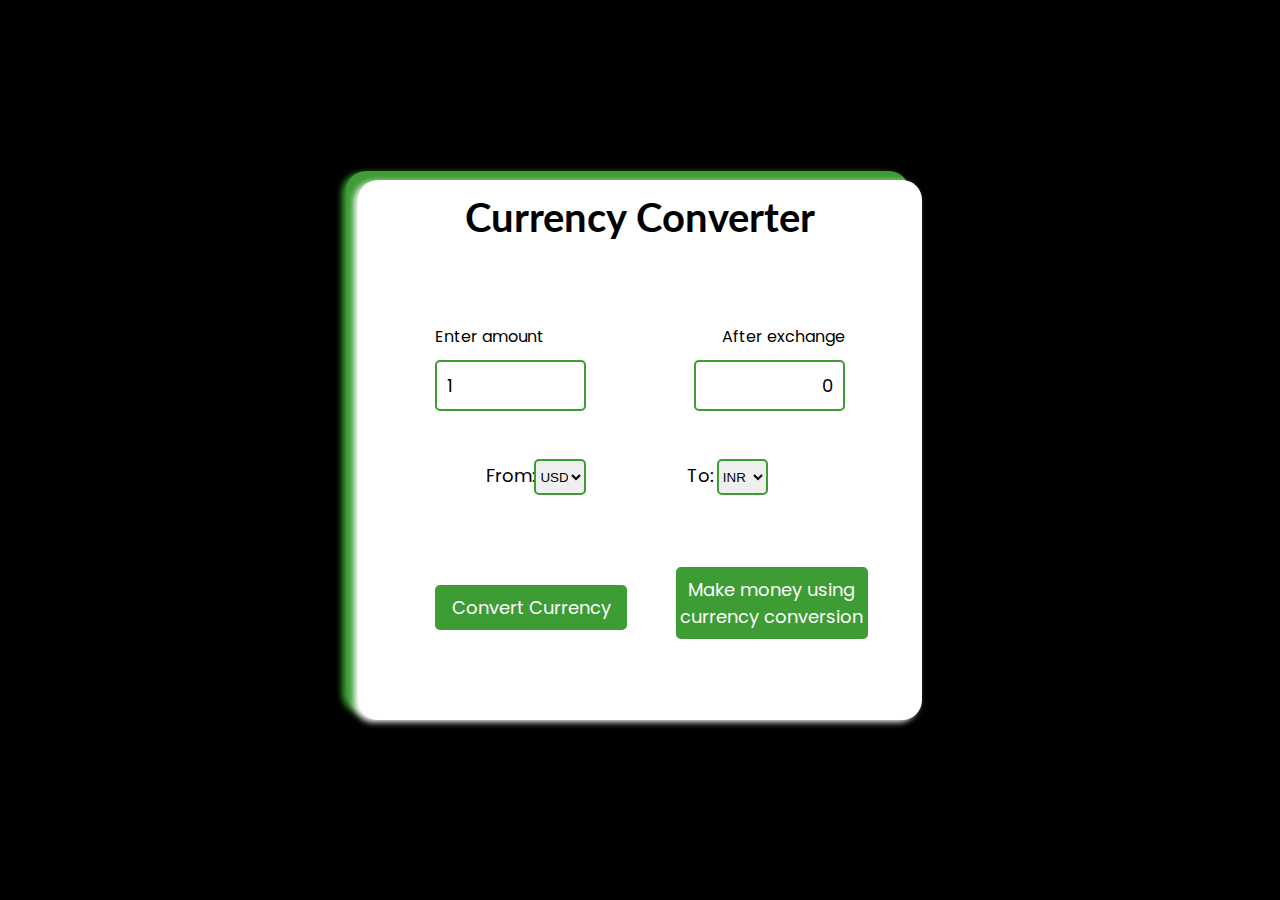
==== index.html @ a93e1329 "First commit" ====
<!DOCTYPE html>
<html lang="en">
<head>
    <meta charset="UTF-8">
    <meta name="viewport" content="width=device-width, initial-scale=1.0">
    <title>Currency Converter</title>
    <style>
        @import url('https://fonts.googleapis.com/css2?family=Lato:ital,wght@0,100;0,300;0,400;0,700;0,900;1,100;1,300;1,400;1,700;1,900&family=Open+Sans:ital,wght@0,300..800;1,300..800&family=Poppins:ital,wght@0,100;0,200;0,300;0,400;0,500;0,600;0,700;0,800;0,900;1,100;1,200;1,300;1,400;1,500;1,600;1,700;1,800;1,900&display=swap');
        /* imported 3 fonts external fonts */
    </style>
    <link rel="stylesheet" href="style.css">
</head>
<body>
    <video src="background.mp4" autoplay loop muted class="background-video"></video>
    <div class="act-box1" id="act-box">
        <h2>Currency Converter</h2>
        <div>
            <label for="amount" id="from-label">Enter amount</label>
        </div>
        <input type="number" name="amount" id="amount" min="1" value="1">
        <label for="from" class="from-curr-label">From:</label>
        <select name="from" id="from-curr"><!--list of options will be included using js file--></select>
        <div>
            <label for="to-amount" id="to-label">After exchange</label>
        </div>
        <div name="to-amount" id="to-amount" value="0">0</div>
        <label for="to" class="to-curr-label">To:</label>
        <select name="to" id="to-curr"><!--list of options will be included using js file--></select>
        <button id="convert" class="translate">Convert Currency</button>
        <button id="make-money" class="translate">Make money using currency conversion</button>
    </div>
    <div class="act-box2">
            
    </div>
    <script src="list-of-countries.js"></script>
    <script src="script.js"></script>
</body>
</html>
---- style.css ----
*{
    margin: 0;
    padding: 0;
}
body{
    background-color: black;
}
.background-video{
    opacity: 0.3;
    position: absolute;
    width: 100%;
    height: 100%;
    object-fit: cover;
}
/* @media (max-width: 480px){

    .act-box{
        width: 90vw;
        height: 90vh;
        background-color: white;
        position: realtive;
        top: 20vh;
        left: 5vw;
        border-radius: 20px;
    }
} */
.act-box1{
    width: 44vw;
    height: 60vh;
    box-sizing: border-box;
    background-color: white;
    position: absolute;
    top: 20vh;
    left: 28vw;
    border-radius: 20px;
    padding: 0vh 6vw;
    z-index: 2;
    box-shadow: -4px 2px 6px white;
}
h2{
    font-size: 40px;
    font-family: "Lato", "Poppins", sans-serif;
    display: flex;
    justify-content: center;
    align-items: center;
    padding: 1vw;
}
.translate{
    color: white;
    border: none;
    border-radius: 5px;
    padding: 1vh 0vw;
    width: 15vw;
    font-size: large;
    background-color: #3e9c35;
    font-family: "Poppins", sans-serif;
    transition: all 0.1s cubic-bezier(0, 0, 0.29, 0.95);
}
#convert{
    position: absolute;
    bottom: 10vh;
    left: 6vw;
}
#make-money{
    position: absolute;
    bottom: 9vh;
    right: 6vh;
}
.translate:hover{
    transform: translateX(0.3vw) translateY(-0.5vh);
}
.translate:hover{
    background-color: white;
    color: #3e9c35;
    border: 2px solid #3e9c35;
}
#amount{
    position: absolute;
    top: 20vh;
    border: 2px solid #3e9c35;
    height: 3.7vw;
    width: 10vw;
    border-radius: 5px;
    font-size: large;
    padding: 0px 0.75vw;
    font-family: "Poppins", sans-serif;
}

#from-curr{
    position: absolute;
    top: 31vh;
    left: 13.75vw;
    width: 4vw;
    height: 4vh;
    border: 2px solid #3e9c35;
    border-radius: 5px;
}
#from-label{
    /* enter amount */
    font-size: medium;
    font-family: "Poppins", sans-serif;
    position: absolute;
    left: 6vw;
    top: 16vh;
    
}
.from-curr-label{
    /* From: */
    font-family: "Poppins", sans-serif;
    font-size: large;
    position: absolute;
    top: 31.3vh;
    left: 10vw;
}
/* below are for to */

#to-amount{
    position: absolute;
    top: 20vh;
    right: 6vw;
    border: 2px solid #3e9c35;
    height: 3.7vw;
    width: 10vw;
    border-radius: 5px;
    font-size: large;
    padding: 0px 0.75vw;
    display: flex;
    justify-content: right;
    align-items: center;
    font-family: "Poppins","Lato", sans-serif;
}
#to-curr{
    position: absolute;
    top: 31vh;
    right: 12vw;
    width: 4vw;
    height: 4vh;
    border: 2px solid #3e9c35;
    border-radius: 5px;
}
#to-label{
    /* after conversion */
    font-size: medium;
    font-family: "Poppins", sans-serif;
    position: absolute;
    right: 6vw;
    top: 16vh;
    
}
.to-curr-label{
    /* to: */
    font-family: "Poppins", sans-serif;
    font-size: large;
    position: absolute;
    top: 31.3vh;
    right: 16.25vw;
}
select option{
    scrollbar-width: 3px;
}
/* bonus part */
.act-box2{
    /* opacity: 1; */
    position: absolute;
    top: 19vh;
    left: 27vw;
    width: 44vw;
    height: 60vh;
    box-sizing: border-box;
    padding: 0vh 6vw;
    border-radius: 20px;
    background-color: #3e9c35;
    box-shadow: -4px 2px 6px #3e9c35;
    z-index: 1;
}
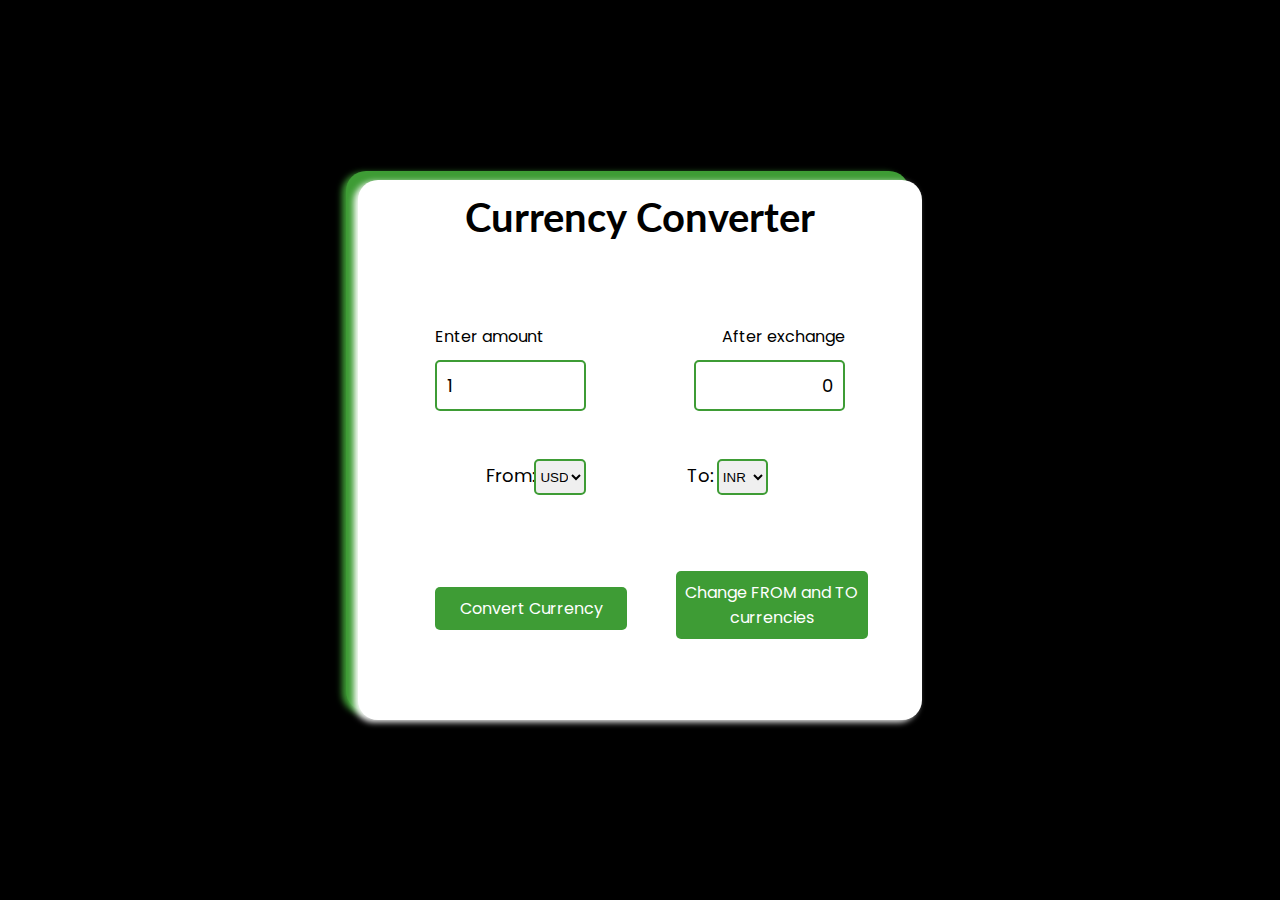
==== commit 4f9e5f69: "minor changes in style.css" ====
--- a/index.html
+++ b/index.html
@@ -11,27 +11,26 @@
     <link rel="stylesheet" href="style.css">
 </head>
 <body>
-    <video src="background.mp4" autoplay loop muted class="background-video"></video>
-    <div class="act-box1" id="act-box">
+    <video src="background.mp4" autoplay loop muted class="background-video"></video><!--this is to play background video-->
+    <div class="act-box1" id="act-box1">
         <h2>Currency Converter</h2>
         <div>
             <label for="amount" id="from-label">Enter amount</label>
         </div>
         <input type="number" name="amount" id="amount" min="1" value="1">
-        <label for="from" class="from-curr-label">From:</label>
+        <label for="from" class="from-curr-label" id="from-curr-label">From:</label>
         <select name="from" id="from-curr"><!--list of options will be included using js file--></select>
         <div>
             <label for="to-amount" id="to-label">After exchange</label>
         </div>
         <div name="to-amount" id="to-amount" value="0">0</div>
-        <label for="to" class="to-curr-label">To:</label>
+        <label for="to" class="to-curr-label" id="to-curr-label">To:</label>
         <select name="to" id="to-curr"><!--list of options will be included using js file--></select>
         <button id="convert" class="translate">Convert Currency</button>
-        <button id="make-money" class="translate">Make money using currency conversion</button>
+        <button id="exchange-curr" class="translate">Change FROM and TO currencies</button>
+        <p></p>
     </div>
-    <div class="act-box2">
-            
-    </div>
+    <div class="act-box" id="act-box2"></div>
     <script src="list-of-countries.js"></script>
     <script src="script.js"></script>
 </body>
--- a/style.css
+++ b/style.css
@@ -1,175 +1,249 @@
-*{
-    margin: 0;
-    padding: 0;
-}
-body{
-    background-color: black;
-}
-.background-video{
-    opacity: 0.3;
-    position: absolute;
-    width: 100%;
-    height: 100%;
-    object-fit: cover;
-}
-/* @media (max-width: 480px){
-
-    .act-box{
-        width: 90vw;
-        height: 90vh;
-        background-color: white;
-        position: realtive;
-        top: 20vh;
-        left: 5vw;
-        border-radius: 20px;
-    }
-} */
-.act-box1{
-    width: 44vw;
+* {
+  margin: 0;
+  padding: 0;
+}
+body {
+  background-color: black;
+}
+.background-video {
+  opacity: 0.3;
+  position: absolute;
+  width: 100%;
+  height: 100%;
+  object-fit: cover;
+}
+.act-box1 {
+  width: 44vw;
+  height: 60vh;
+  box-sizing: border-box;
+  background-color: white;
+  position: absolute;
+  top: 20vh;
+  left: 28vw;
+  border-radius: 20px;
+  padding: 0vh 6vw;
+  z-index: 2;
+  box-shadow: -4px 2px 6px white;
+}
+h2 {
+  font-size: 40px;
+  font-family: "Lato", "Poppins", sans-serif;
+  display: flex;
+  justify-content: center;
+  align-items: center;
+  padding: 1vw;
+}
+.translate {
+  color: white;
+  border: none;
+  border-radius: 5px;
+  padding: 1vh 0vw;
+  width: 15vw;
+  font-size: medium;
+  background-color: #3e9c35;
+  font-family: "Poppins", sans-serif;
+  transition: all 0.1s cubic-bezier(0, 0, 0.29, 0.95);
+}
+#convert {
+  position: absolute;
+  bottom: 10vh;
+  left: 6vw;
+}
+#exchange-curr {
+  position: absolute;
+  bottom: 9vh;
+  right: 6vh;
+}
+.translate:hover {
+  transform: translateX(0.3vw) translateY(-0.5vh);
+}
+.translate:hover {
+  background-color: white;
+  color: #3e9c35;
+  border: 2px solid #3e9c35;
+}
+#amount {
+  position: absolute;
+  top: 20vh;
+  border: 2px solid #3e9c35;
+  height: 3.7vw;
+  width: 10vw;
+  border-radius: 5px;
+  font-size: large;
+  padding: 0px 0.75vw;
+  font-family: "Poppins", sans-serif;
+}
+#from-curr {
+  position: absolute;
+  top: 31vh;
+  left: 13.75vw;
+  width: 4vw;
+  height: 4vh;
+  border: 2px solid #3e9c35;
+  border-radius: 5px;
+}
+#from-label {
+  /* enter amount */
+  font-size: medium;
+  font-family: "Poppins", sans-serif;
+  position: absolute;
+  left: 6vw;
+  top: 16vh;
+}
+.from-curr-label {
+  /* From: */
+  font-family: "Poppins", sans-serif;
+  font-size: large;
+  position: absolute;
+  top: 31.3vh;
+  left: 10vw;
+}
+/* below are for To currency */
+#to-amount {
+  position: absolute;
+  top: 20vh;
+  right: 6vw;
+  border: 2px solid #3e9c35;
+  height: 3.7vw;
+  width: 10vw;
+  border-radius: 5px;
+  font-size: large;
+  padding: 0px 0.75vw;
+  display: flex;
+  justify-content: right;
+  align-items: center;
+  font-family: "Poppins", "Lato", sans-serif;
+}
+#to-curr {
+  position: absolute;
+  top: 31vh;
+  right: 12vw;
+  width: 4vw;
+  height: 4vh;
+  border: 2px solid #3e9c35;
+  border-radius: 5px;
+}
+#to-label {
+  /* after exchange */
+  font-size: medium;
+  font-family: "Poppins", sans-serif;
+  position: absolute;
+  right: 6vw;
+  top: 16vh;
+}
+.to-curr-label {
+  /* to: */
+  font-family: "Poppins", sans-serif;
+  font-size: large;
+  position: absolute;
+  top: 31.3vh;
+  right: 16.25vw;
+}
+/* bonus part */
+#act-box2 {
+  position: absolute;
+  top: 19vh;
+  left: 27vw;
+  width: 44vw;
+  height: 60vh;
+  box-sizing: border-box;
+  padding: 0vh 6vw;
+  border-radius: 20px;
+  background-color: #3e9c35;
+  box-shadow: -4px 2px 6px #3e9c35;
+  z-index: 1;
+}
+@media (max-width: 770px) {
+  h2 {
+    font-size: 50px;
+  }
+  #amount {
+    left: 15vw;
+    height: 3vh;
+    width: 15vw;
+  }
+  #to-amount {
+    right: 15vw;
+    height: 3vh;
+    width: 15vw;
+  }
+  .to-curr-label {
+    position: absolute;
+    top: 25vh;
+    right: 28vw;
+  }
+  #to-curr {
+    position: absolute;
+    top: 24.7vh;
+    right: 14vw;
+    width: 13vw;
+    height: 4vh;
+  }
+  #act-box1 {
+    width: 80vw;
     height: 60vh;
-    box-sizing: border-box;
-    background-color: white;
     position: absolute;
     top: 20vh;
-    left: 28vw;
-    border-radius: 20px;
-    padding: 0vh 6vw;
-    z-index: 2;
-    box-shadow: -4px 2px 6px white;
-}
-h2{
-    font-size: 40px;
-    font-family: "Lato", "Poppins", sans-serif;
-    display: flex;
-    justify-content: center;
-    align-items: center;
-    padding: 1vw;
-}
-.translate{
-    color: white;
-    border: none;
-    border-radius: 5px;
-    padding: 1vh 0vw;
-    width: 15vw;
-    font-size: large;
-    background-color: #3e9c35;
-    font-family: "Poppins", sans-serif;
-    transition: all 0.1s cubic-bezier(0, 0, 0.29, 0.95);
-}
-#convert{
-    position: absolute;
-    bottom: 10vh;
+    left: 10vw;
+  }
+  #act-box2 {
+    position: absolute;
+    top: 19vh;
+    left: 9vw;
+    width: 80vw;
+  }
+  #from-label {
+    /* enter amount */
+    position: absolute;
     left: 6vw;
-}
-#make-money{
-    position: absolute;
-    bottom: 9vh;
-    right: 6vh;
-}
-.translate:hover{
-    transform: translateX(0.3vw) translateY(-0.5vh);
-}
-.translate:hover{
-    background-color: white;
-    color: #3e9c35;
-    border: 2px solid #3e9c35;
-}
-#amount{
-    position: absolute;
-    top: 20vh;
-    border: 2px solid #3e9c35;
-    height: 3.7vw;
-    width: 10vw;
-    border-radius: 5px;
-    font-size: large;
-    padding: 0px 0.75vw;
-    font-family: "Poppins", sans-serif;
-}
-
-#from-curr{
-    position: absolute;
-    top: 31vh;
-    left: 13.75vw;
-    width: 4vw;
-    height: 4vh;
-    border: 2px solid #3e9c35;
-    border-radius: 5px;
-}
-#from-label{
-    /* enter amount */
-    font-size: medium;
-    font-family: "Poppins", sans-serif;
-    position: absolute;
-    left: 6vw;
-    top: 16vh;
-    
-}
-.from-curr-label{
-    /* From: */
-    font-family: "Poppins", sans-serif;
-    font-size: large;
-    position: absolute;
-    top: 31.3vh;
-    left: 10vw;
-}
-/* below are for to */
-
-#to-amount{
-    position: absolute;
-    top: 20vh;
-    right: 6vw;
-    border: 2px solid #3e9c35;
-    height: 3.7vw;
-    width: 10vw;
-    border-radius: 5px;
-    font-size: large;
-    padding: 0px 0.75vw;
-    display: flex;
-    justify-content: right;
-    align-items: center;
-    font-family: "Poppins","Lato", sans-serif;
-}
-#to-curr{
-    position: absolute;
-    top: 31vh;
-    right: 12vw;
-    width: 4vw;
-    height: 4vh;
-    border: 2px solid #3e9c35;
-    border-radius: 5px;
-}
-#to-label{
-    /* after conversion */
-    font-size: medium;
-    font-family: "Poppins", sans-serif;
-    position: absolute;
-    right: 6vw;
-    top: 16vh;
-    
-}
-.to-curr-label{
-    /* to: */
-    font-family: "Poppins", sans-serif;
-    font-size: large;
-    position: absolute;
-    top: 31.3vh;
-    right: 16.25vw;
-}
-select option{
-    scrollbar-width: 3px;
-}
-/* bonus part */
-.act-box2{
-    /* opacity: 1; */
-    position: absolute;
-    top: 19vh;
-    left: 27vw;
-    width: 44vw;
-    height: 60vh;
-    box-sizing: border-box;
-    padding: 0vh 6vw;
-    border-radius: 20px;
-    background-color: #3e9c35;
-    box-shadow: -4px 2px 6px #3e9c35;
-    z-index: 1;
+  }
+  #from-curr-label {
+    position: absolute;
+    top: 25vh;
+    left: 8vw;
+  }
+  #from-curr {
+    position: absolute;
+    top: 24.7vh;
+    left: 20vw;
+    width: 13vw;
+  }
+  #convert {
+    width: 21vw;
+    height: 10vh;
+    font-size: small;
+    position: absolute;
+    top: 35vh;
+    left: 11vw;
+  }
+  #exchange-curr {
+    width: 25vw;
+    height: 10vh;
+    font-size: small;
+    position: absolute;
+    top: 35vh;
+    right: 10vw;
+  }
+}
+@media (max-width: 1200px) and (min-width: 770px) {
+  h2{
+    font-size: 1.8em;
+  }
+  #from-curr-label{
+    position: absolute;
+    left: 7vw;
+  }
+  #from-curr{
+    left: 13vw;
+    width: 6vw;
+  }
+  #to-curr{
+    right: 10vw;
+    width: 6vw;
+  }
+}
+@media (max-width: 686px){
+  h2{
+    font-size: 2em;
+  }
 }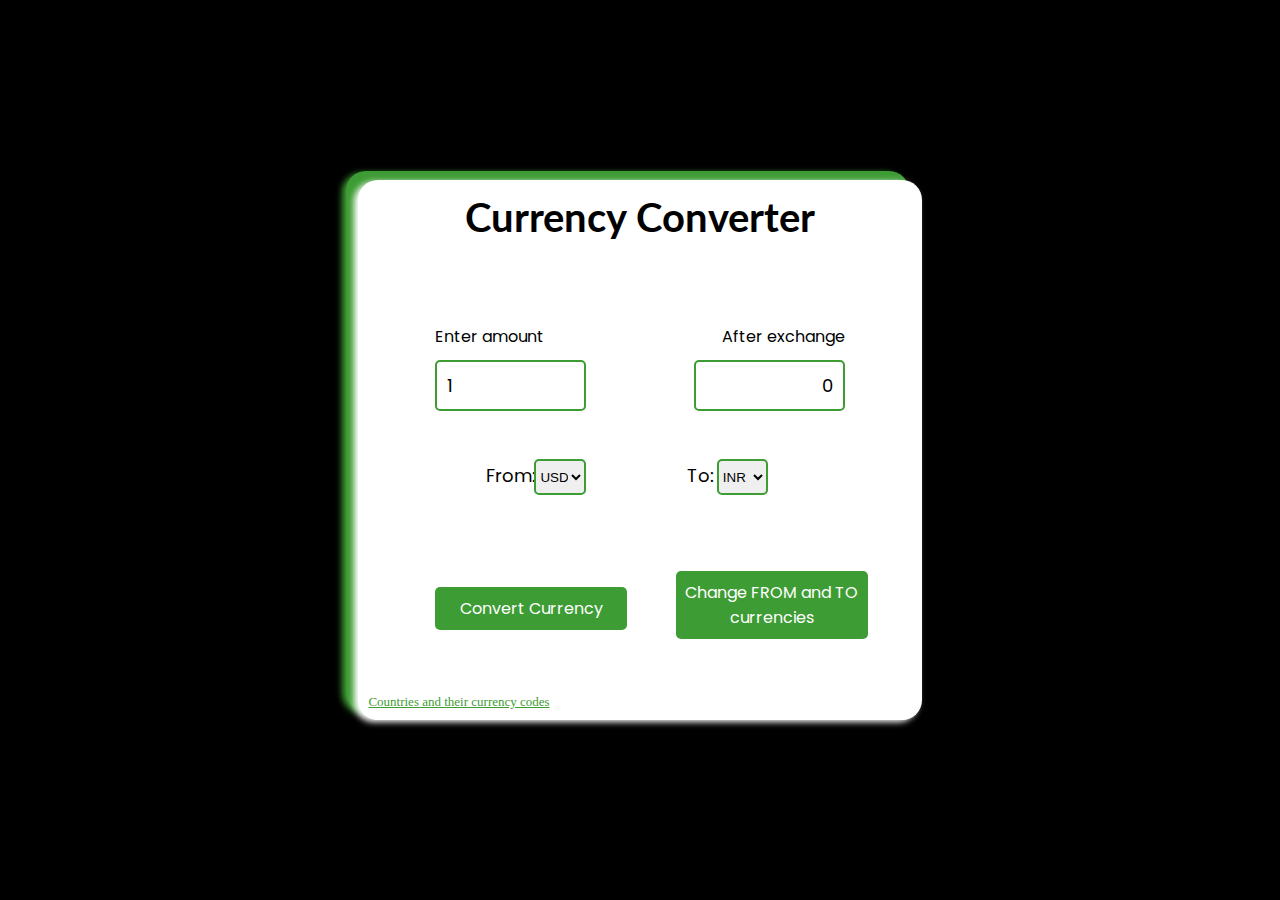
==== commit fd49b85c: "added anchor tag in index.html" ====
--- a/index.html
+++ b/index.html
@@ -28,7 +28,7 @@
         <select name="to" id="to-curr"><!--list of options will be included using js file--></select>
         <button id="convert" class="translate">Convert Currency</button>
         <button id="exchange-curr" class="translate">Change FROM and TO currencies</button>
-        <p></p>
+        <a href="https://taxsummaries.pwc.com/glossary/currency-codes" target="_blank">Countries and their currency codes</a>
     </div>
     <div class="act-box" id="act-box2"></div>
     <script src="list-of-countries.js"></script>
--- a/style.css
+++ b/style.css
@@ -225,6 +225,16 @@
     right: 10vw;
   }
 }
+a:hover{
+  color: black;
+}
+a{
+  color: #3e9c35;
+  font-size: small;
+  position: absolute;
+  bottom: 10px;
+  left: 10px;
+}
 @media (max-width: 1200px) and (min-width: 770px) {
   h2{
     font-size: 1.8em;
